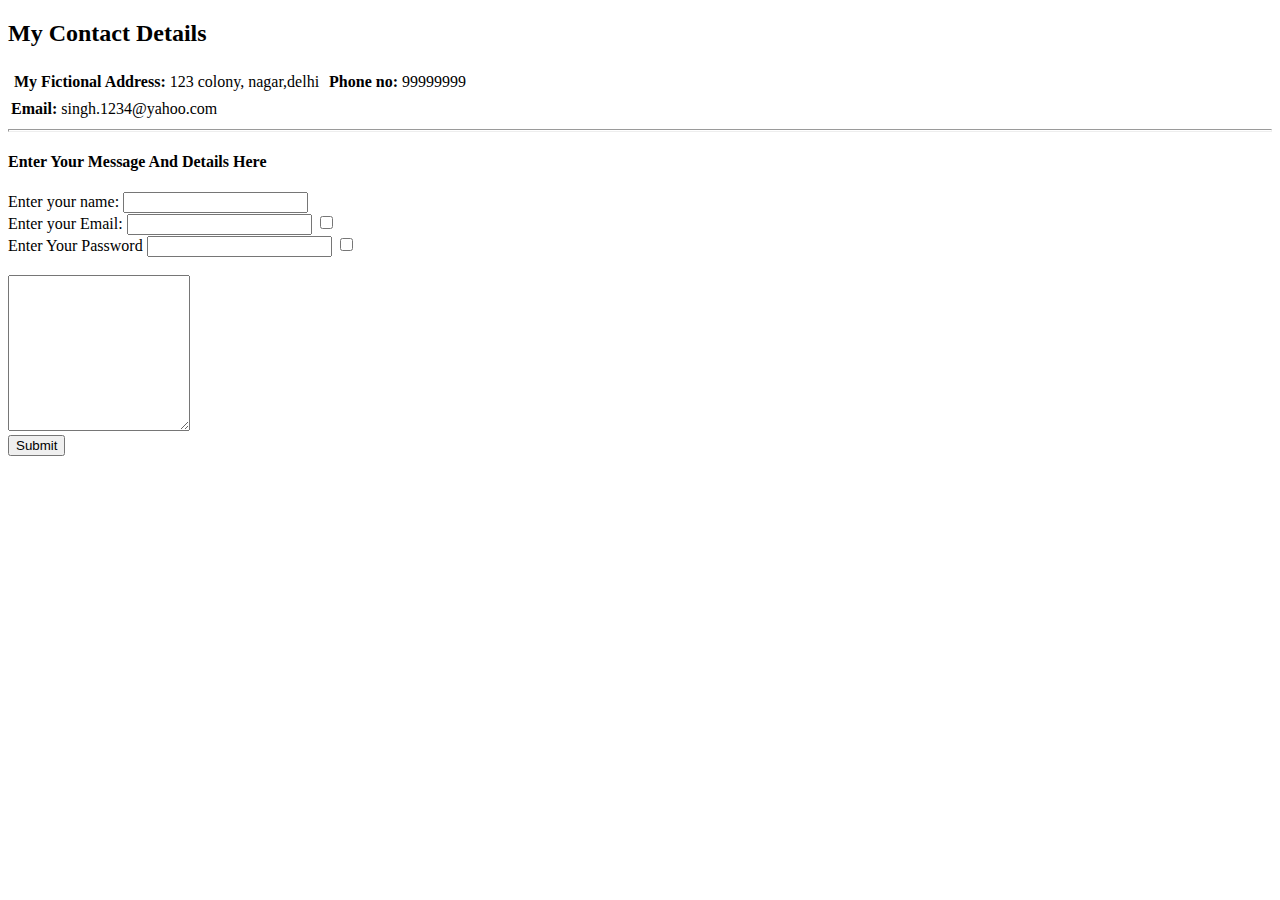
==== Contact.html @ 2e51f3d1 "Add files via upload" ====
<!DOCTYPE html>
<html lang="en" dir="ltr">

<head>
  <meta charset="utf-8">
  <title>My Contact Details</title>
</head>

<body>
  <h2>My Contact Details</h2>
  <table>
    <tr>
      <td>
        <table>
          <th>My Fictional Address:</th>
          <td>123 colony, nagar,delhi</td>
        </table>
      </td>
      <td>
        <table>
          <th>Phone no:</th>
          <td>99999999</td>
        </table>
      </td>
    </tr>
  </table>
  <table>
    <th>Email:</th>
    <td> singh.1234@yahoo.com</td>
  </table>
  <hr size="3">
  <h4>Enter Your Message And Details Here</h4>
  <form action="mailto:info@singh.dhadial@gmail.com" method="post" enctype="text/plain">
  <label>Enter your name: </label>
    <input type="text" name="Your Name " value=""><br>
    <label>Enter your Email: </label>
    <input type="email" name="Your Email " value="">
    <input type="checkbox" name="" value=""><br>
    <label>Enter Your Password</label>
    <input type="password" name="" value="">
    <input type="checkbox" name="" value=""><br><br>
    <textarea name="Your Message " rows="10" cols="20"></textarea><br>
    <input type="submit" name="">
  </form>
</body>

</html>
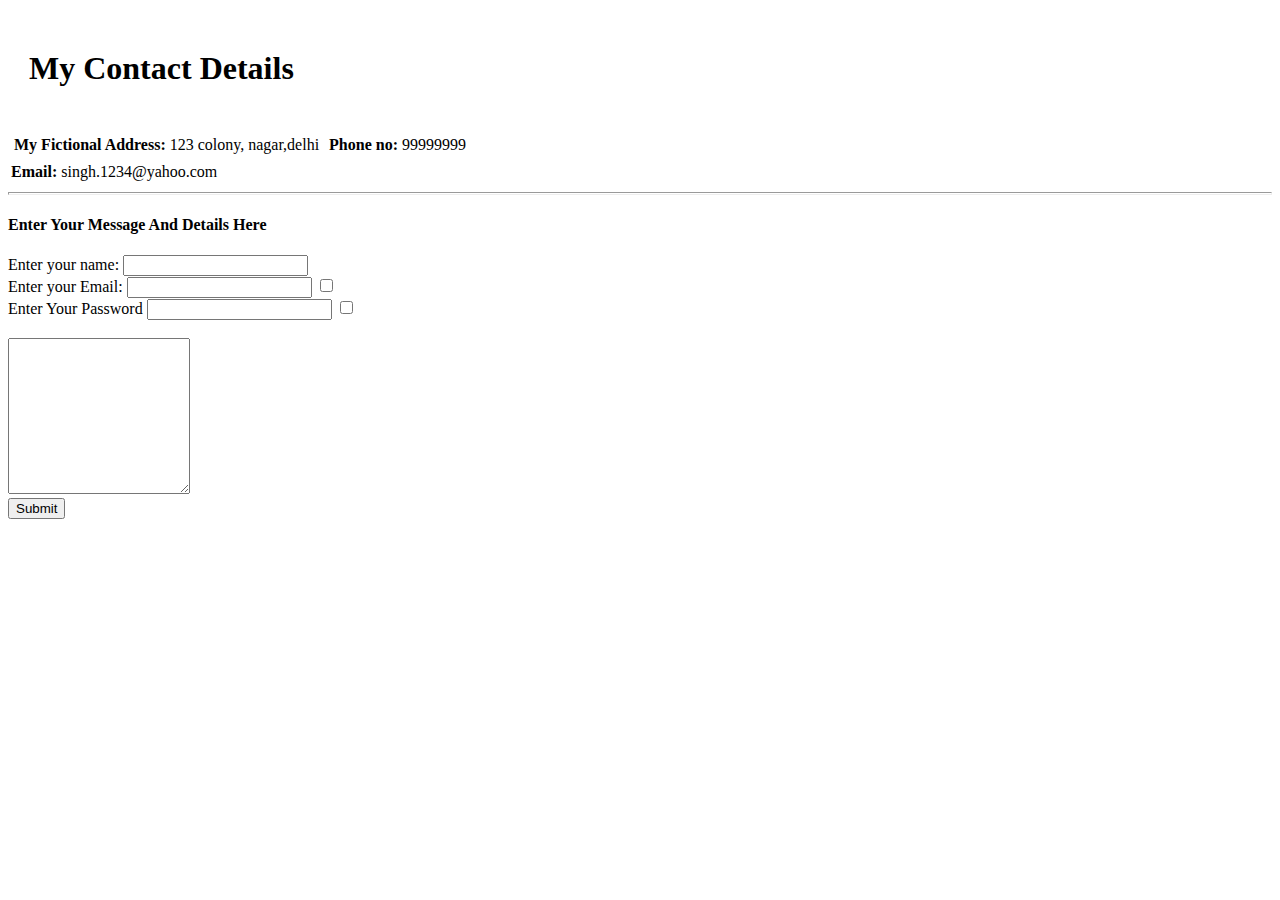
==== commit 07c2fcda: "added css" ====
--- a/Contact.html
+++ b/Contact.html
@@ -4,10 +4,19 @@
 <head>
   <meta charset="utf-8">
   <title>My Contact Details</title>
+  <link rel="stylesheet" href="css/styles.css">
 </head>
 
-<body>
-  <h2>My Contact Details</h2>
+<body><table Cellspacing="20">
+  <tr>
+    <td>
+      <h1 class="heading">My Contact Details</h1>
+    <td>
+      <img class="mailImage"src="https://emojipedia-us.s3.dualstack.us-west-1.amazonaws.com/thumbs/120/facebook/65/e-mail-symbol_1f4e7.png" alt="">
+    </td>
+  </tr>
+</table>
+
   <table>
     <tr>
       <td>
@@ -29,9 +38,9 @@
     <td> singh.1234@yahoo.com</td>
   </table>
   <hr size="3">
-  <h4>Enter Your Message And Details Here</h4>
+  <h4 >Enter Your Message And Details Here</h4>
   <form action="mailto:info@singh.dhadial@gmail.com" method="post" enctype="text/plain">
-  <label>Enter your name: </label>
+    <label>Enter your name: </label>
     <input type="text" name="Your Name " value=""><br>
     <label>Enter your Email: </label>
     <input type="email" name="Your Email " value="">
